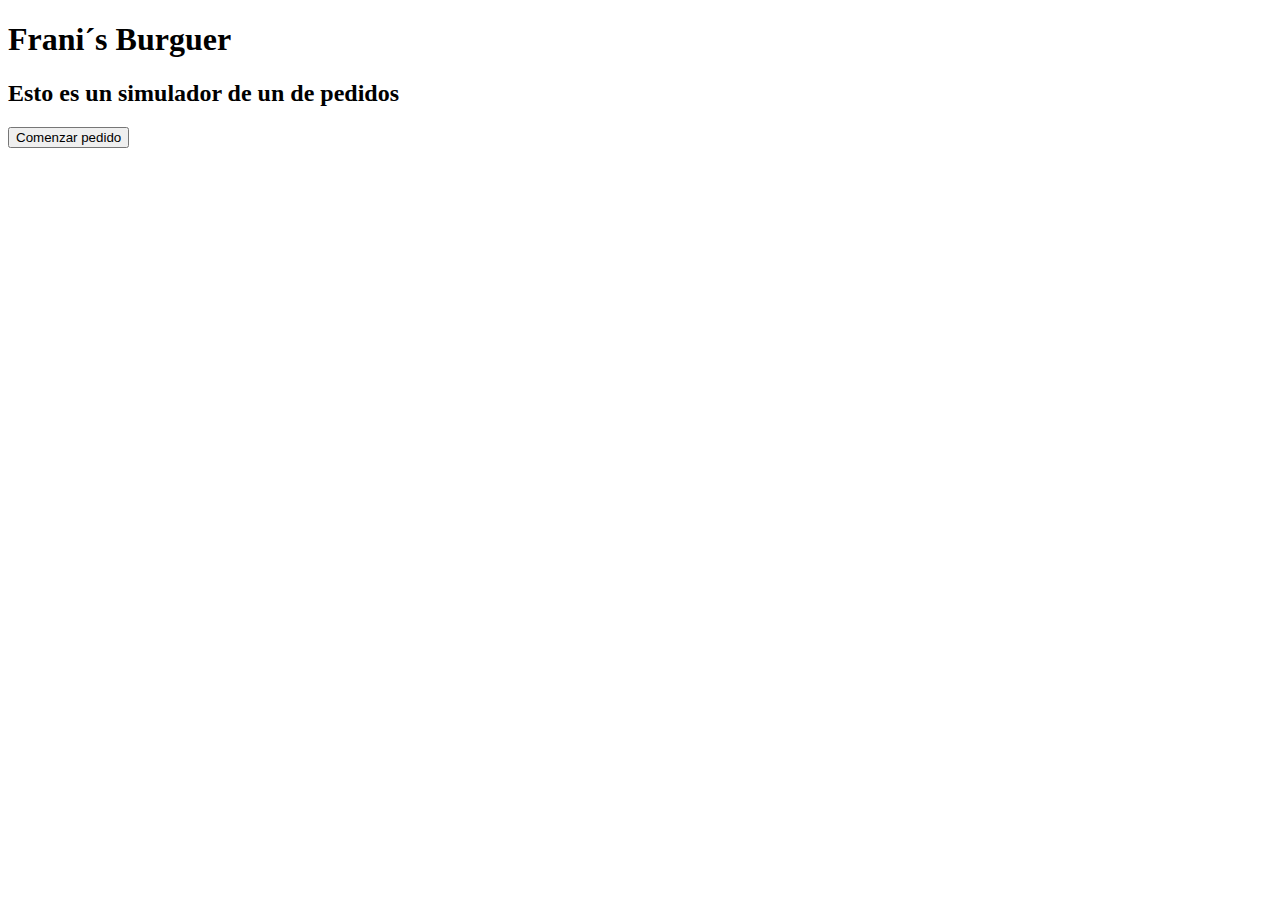
==== Simuladordepedidos.html @ 0e85018a "Add files via upload" ====
<!DOCTYPE html>
<html>

<head>
  <meta charset="UTF-8">
  <title>Frani´s Burguer</title>
  <script src="MainScript.js"></script>
  <link href="CuentasClaras.css">

</head>

<body class="main-background">
    <h1>Frani´s Burguer</h1>
    <h2>Esto es un simulador de un de pedidos</h2>

  <button type="button" onclick="ShowPrompt()">Comenzar pedido</button>

</body>
</html>
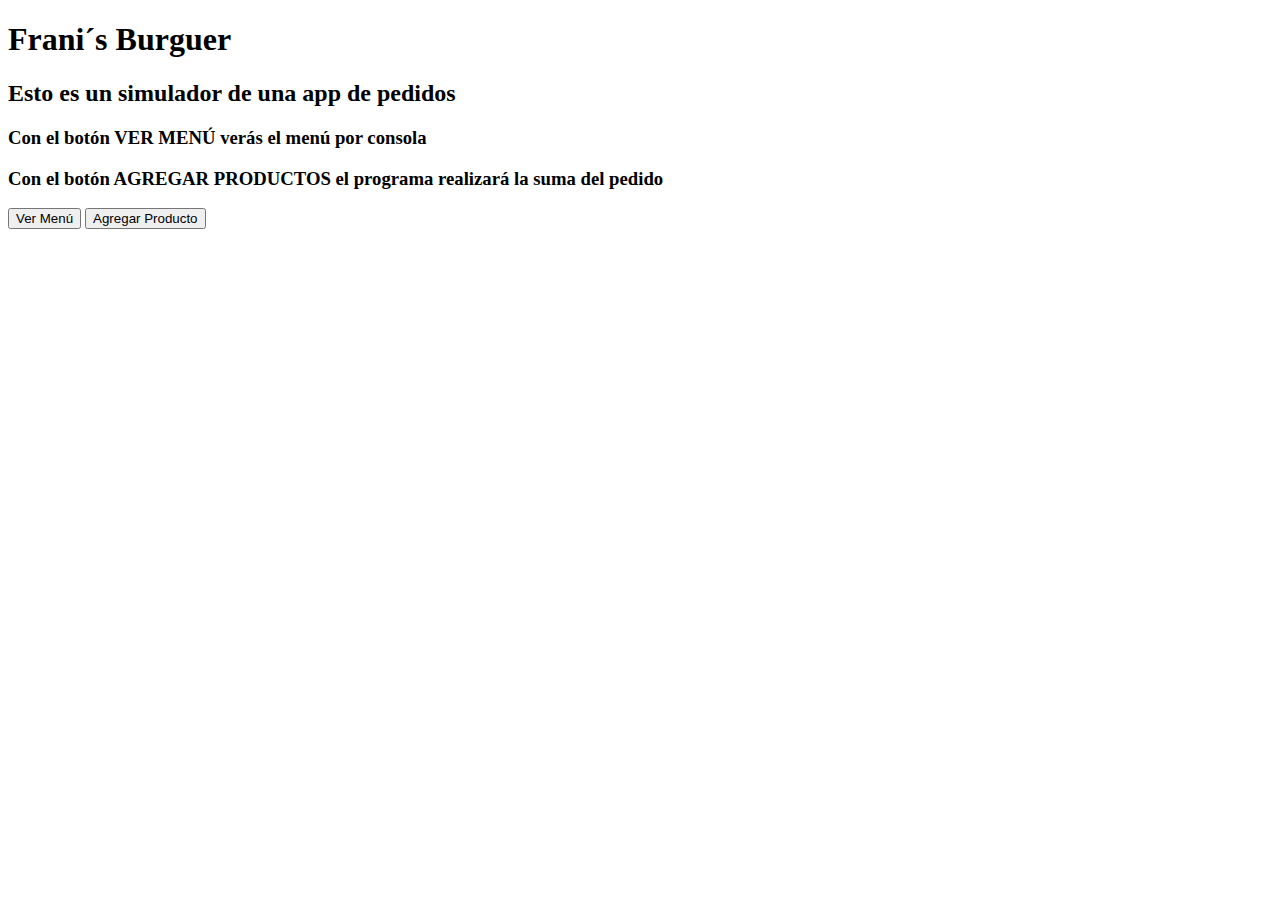
==== commit 6c698bad: "Update Simuladordepedidos.html" ====
--- a/Simuladordepedidos.html
+++ b/Simuladordepedidos.html
@@ -4,16 +4,20 @@
 <head>
   <meta charset="UTF-8">
   <title>Frani´s Burguer</title>
-  <script src="MainScript.js"></script>
+  <script src="js.js"></script>
   <link href="CuentasClaras.css">
 
 </head>
 
 <body class="main-background">
     <h1>Frani´s Burguer</h1>
-    <h2>Esto es un simulador de un de pedidos</h2>
+    <h2>Esto es un simulador de una app de pedidos</h2>
 
-  <button type="button" onclick="ShowPrompt()">Comenzar pedido</button>
+    <h3>Con el botón VER MENÚ verás el menú por consola</h3>
+    <h3>Con el botón AGREGAR PRODUCTOS el programa realizará la suma del pedido</h3>
+
+  <button type="button" onclick="VerMenu()">Ver Menú</button>
+  <button type="button" onclick="AgregarProducto()">Agregar Producto</button>
 
 </body>
-</html>+</html>
